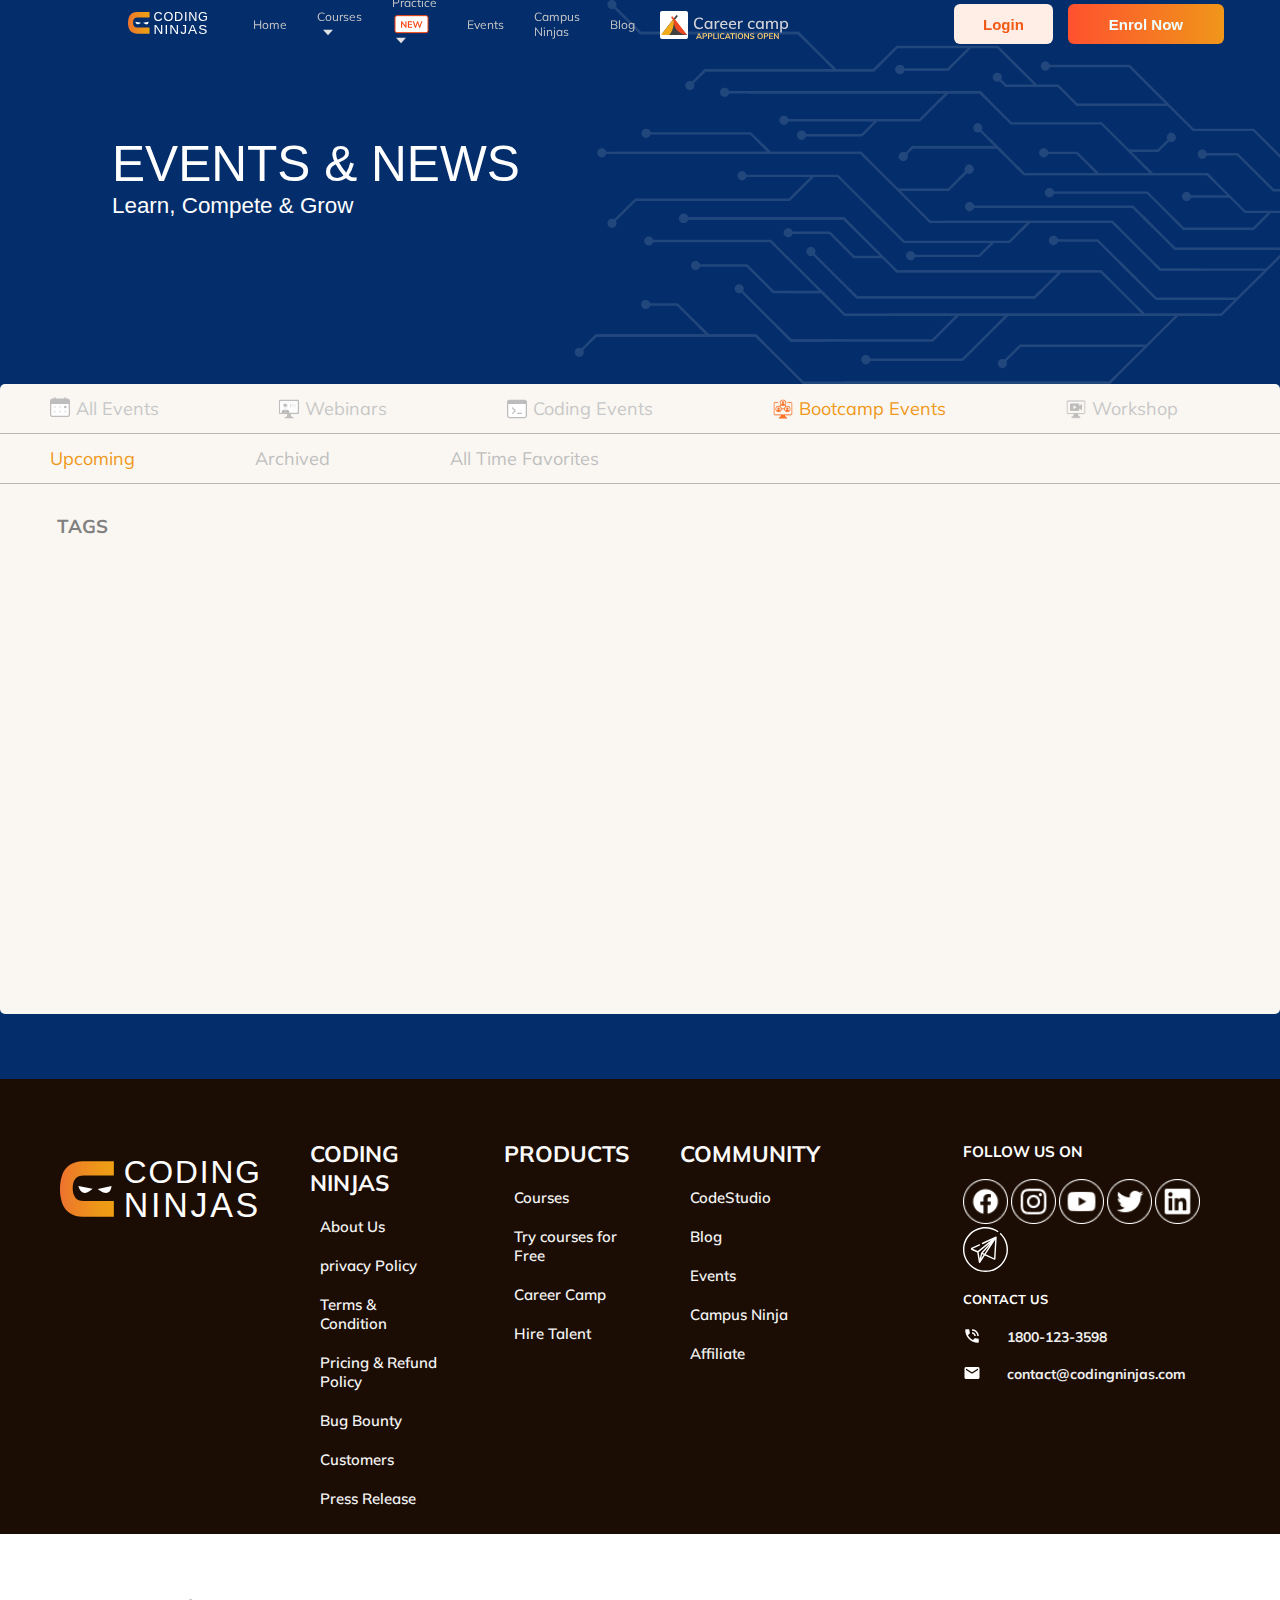
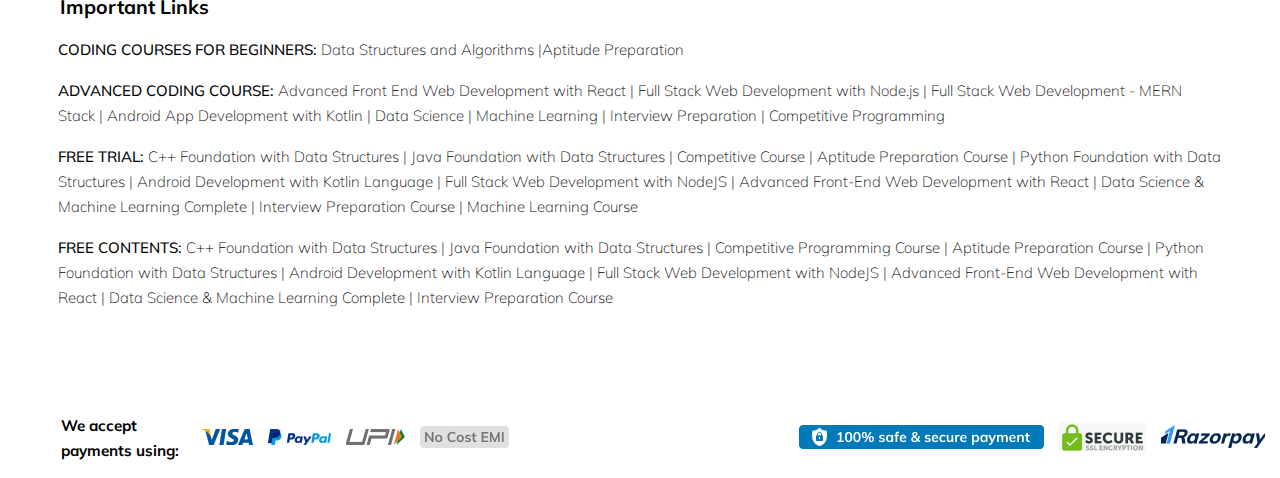
==== Bootcamp.html @ 19d340f9 "Added more HTML pages and Scripts" ====
<!DOCTYPE html>
<html lang="en">

<head>
    <meta charset="UTF-8">
    <meta http-equiv="X-UA-Compatible" content="IE=edge">
    <meta name="viewport" content="width=device-width, initial-scale=1.0">
    <link rel="stylesheet" href="main.css">
    <link href="https://fonts.googleapis.com/css2?family=Mulish&display=swap" rel="stylesheet">
    <script type="text/javascript" src="http://code.jquery.com/jquery-1.7.1.min.js"></script>

    <title>Best Online Coding Events, Challenges &
        Webinars
    </title>
    <link rel="icon" href="Images/cdninjas.png" type="image/icon type">
</head>


</style>

<body>
    <section class="section section1 ">

        <div class="nav-bar">

            <div class="brand-name" style="cursor: pointer;"><a href="index.html"></a> <img
                    src="Images/codeingNinjasLogo.svg" alt="Logo" class="logo"></a></div>

            <a href="#" class="togglebutton">
                <span class="bar"></span>
                <span class="bar"></span>
                <span class="bar"></span>
            </a>

            <div class="navbar-links">
                <ul class="navbar-list">
                    <li class="nav-item"><a href="#">Home</a></li>
                    <li class="nav-item" id="courses"><a href="#">Courses<span id="path"><img src="Images/path-9515.svg"
                                    alt=""></span></a>
                        <div class="courses-dropdown hide">
                            <p class="dropdown-header">
                            <h3> Data structures and algorithms</h3>
                            <p>
                                Basic foundation of coding in Java/Python/C++. Ideal for students who
                                are in 1st/2nd years of college or have ample till placements
                            </p>
                            </p>
                            <p class="dropdown-header">
                            <h3> Competitive Programming</h3>
                            <p>
                                Learn to write most efficient programmes & get ready to crack competitions on
                                Codeforces, Topcoder, Hackerrank, Hackerearth Options available to start from DS&
                                algo.
                                Requires foundation coding knowledge
                            </p>
                            </p>
                            <p class="dropdown-header">
                            <h3>Interview Preparation</h3>
                            <p>
                                Learn how to crack coding interviews of top tech companies. Ideal for students whose
                                placements or internship is 6-9 months away

                            </p>
                            </p>
                            <p class="dropdown-header">
                            <h3>Data Science & Machine Learning</h3>
                            <p>
                                Learn essential skills to derive actionable insights out of data using statistical
                                techniques. Course options include starting from the basics of python and then
                                learning data analytics. Recommended for those passionate about data science and
                                ready
                                to learn stats and advanced mathematics
                            </p>
                            </p>
                            <p class="dropdown-header">
                            <h3>Android Development</h3>
                            <p>
                                Learn how to build user-friendly and interactive android
                                applications with Kotlin Courses options include starting from the basics of coding
                                and
                                then learning android.
                                Recommended course for those passionate about developing applications for 2.5
                                billion
                                devices, earning a lucrative salary with a gentle learning curve
                            </p>
                            </p>
                        </div>

                    </li>
                    <div class="practice">
                        <li class="nav-item " id="practice-drop"><a href="#">Practice
                                <span id="new"><img src="Images/new.svg" alt=""></span>
                                <span id="path"><img src="Images/path-9515.svg" alt=""></span>
                            </a>

                            <div class="practice-dropdown">
                                <h2>Code Studio <span><img src="Images/new.svg" alt="" srcset=""></span></h2>
                                <span><img src="Images/bottom-border.svg" alt="" srcset=""></span>
                                <h3>Code Problems</h3>
                                <h3>Interview Experiences</h3>
                                <h3>Guided Paths</h3>
                                <h2>Code Zen <span><img src="Images/new.svg" alt="" srcset=""></span></h2>
                                <span><img src="Images/bottom-border.svg" alt="" srcset=""></span>
                                <h3>Dashboard</h2>
                                    <h3>Problem of the day</h2>
                                        <h3>Practice</h2>
                                            <h3>Test</h2>
                            </div>

                        </li>
                    </div>
                    <li class="nav-item"><a href="#">Events</a></li>
                    <li class="nav-item"><a href="#">Campus Ninjas</a></li>
                    <li class="nav-item"><a href="#">Blog</a></li>
                </ul>

                <span class="nav-indicator"></span>
                <div class="career-camp">
                    <a href="#" id="career-camp"><img src="Images/career-camp.svg" alt=""></a>
                </div>
            </div>


            <div class="button ">
                <button class="login">Login</button>
                <button class="enroll-now btn-grad">Enrol Now</button>
            </div>
        </div>



    </section>
    <div class="circuit">
        <div class="events">
            <h1>EVENTS & NEWS</h1>
            <h3> Learn, Compete & Grow</h3>

        </div>
        <img src="Images/circuit-1-9465.svg" alt="" srcset="">
    </div>



    <section class="section section2">

        <div class="main-bar">
            <ul>
                <li><span class="spanelement"> <a href="index.html" id="events"><img
                                src="Images/clickable/all-events-unselected.svg" id="active-img">All
                            Events</a></span></li>
                <li><a href="Webinars.html" id="web"><span class="spanelement"> <img src="Images/clickable/2.1.svg"
                                id="web-active-img">Webinars</span></a></li>
                <li><a href="Coding.html"><span class="spanelement"> <img src="Images/clickable/3.1.svg">Coding
                            Events</span></a>
                </li>
                <li><a href="Bootcamp.html" id="boot"><span class="spanelement"> <img
                                src="Images/clickable/bootcamp_events_unselected-5397.png" id="boot-active-img">Bootcamp
                            Events</span></a></li>
                <li><a href="Workshop.html"><span class="spanelement"> <img
                                src="Images/clickable/workshop_unselected-5395.png">Workshop</span></a></li>
            </ul>

        </div>
        <div class="main-bar2">

            <ul>
                <li><a href="#" id="upcoming">Upcoming</a></li>
                <li><a href="#" id="archive">Archived</a></li>
                <li><a href="#" id="favourite">All Time Favorites</a></li>
        </div>
        </div>


        <div class="middle-section-holder">
            <div class="card-wrapper">
            </div>


            <div class="tag-container">
                <h3>TAGS</h3>
            </div>

        </div>
        </div>


    </section>

    <section class="section section3">
        <div class="social-section">
            <img src="Images/codeingNinjasLogo.svg" alt="logo here" srcset="">
        </div>
        <div class="coding-ninjas">
            <h2>CODING NINJAS</h2>
            <ul>
                <li><a href="#">About Us </a></li>
                <li><a href="#">privacy Policy</a></li>
                <li><a href="#">Terms & Condition</a></li>
                <li><a href="#">Pricing & Refund Policy</a></li>
                <li><a href="#">Bug Bounty</a></li>
                <li><a href="#">Customers</a></li>
                <li><a href="#">Press Release</a></li>
            </ul>
        </div>
        <div class="coding-ninjas">
            <h2>PRODUCTS</h2>
            <ul>
                <li><a href="#">Courses</a></li>
                <li><a href="#">Try courses for Free</a></li>
                <li><a href="#">Career Camp</a></li>
                <li><a href="#">Hire Talent</a></li>

            </ul>
        </div>
        <div class="coding-ninjas">
            <h2>COMMUNITY</h2>
            <ul>
                <li><a href="#">CodeStudio</a></li>
                <li><a href="#">Blog</a></li>
                <li><a href="#">Events</a></li>
                <li><a href="#">Campus Ninja</a></li>
                <li><a href="#">Affiliate</a></li>

            </ul>
        </div>

        <div class="socials">
            <h3>FOLLOW US ON </h3>

            <div class="social-media-links">
                <a href="#"><img src="Images/social/fb.png"></img></a>
                <a href="#"><img src="Images/social/insta.png"></img></a>
                <a href="#"><img src="Images/social/yt.png"></img></a>
                <a href="#"><img src="Images/social/twt.png"></img></a>
                <a href="#"><img src="Images/social/link.png"></img></a>
                <a href="#"><img src="Images/social/tel.svg"></img></a>
            </div>

            <div class="contact">
                <h3>CONTACT US</h3>
                <h2><span> <img src="Images/social/call.png" alt="" srcset=""></span> 1800-123-3598</h2>
                <h2><span> <img src="Images/social/email.png" alt="" srcset=""></span>contact@codingninjas.com</h2>
            </div>

        </div>
    </section>

    <section class="section section4">
        <div class="footer">
            <h2>Important Links</h2>
            <p>CODING COURSES FOR BEGINNERS:
                <a href="#">Data Structures and Algorithms |Aptitude Preparation</a>
            </p>
            <p>ADVANCED CODING COURSE:

                <a href="#"> Advanced Front End Web Development with React |</a>
                <a href="#"> Full Stack Web Development with Node.js | </a>
                <a href="#"> Full Stack Web Development - MERN Stack | </a>
                <a href="#"> Android App Development with Kotlin | </a>
                <a href="#"> Data Science | </a>
                <a href="#"> Machine Learning | </a>
                <a href="#"> Interview Preparation | </a>
                <a href="#"> Competitive Programming
            </p> </a>
            <p>FREE TRIAL:

                <a href="#"> C++ Foundation with Data Structures | </a>
                <a href="#"> Java Foundation with Data Structures | </a>
                <a href="#"> Competitive Course | </a>
                <a href="#"> Aptitude Preparation Course | </a>
                <a href="#"> Python Foundation with Data Structures | </a>
                <a href="#"> Android Development with Kotlin Language | </a>
                <a href="#"> Full Stack Web Development with NodeJS | </a>
                <a href="#"> Advanced Front-End Web Development with React | </a>
                <a href="#"> Data Science & Machine Learning Complete | </a>
                <a href="#"> Interview Preparation Course | </a>
                <a href="#"> Machine Learning Course
            </p> </a>

            <p>FREE CONTENTS:

                <a href="#"> C++ Foundation with Data Structures | </a>
                <a href="#"> Java Foundation with Data Structures | </a>
                <a href="#"> Competitive Programming Course | </a>
                <a href="#"> Aptitude Preparation Course | </a>
                <a href="#"> Python Foundation with Data Structures | </a>
                <a href="#"> Android Development with Kotlin Language | </a>
                <a href="#"> Full Stack Web Development with NodeJS | </a>
                <a href="#"> Advanced Front-End Web Development with React | </a>
                <a href="#"> Data Science & Machine Learning Complete | </a>
                <a href="#"> Interview Preparation Course
            </p> </a>





        </div>

        <div class="payments">
            <h3>We accept payments using: </h3>
            <a href="#"><img src="Images/payments/visa-5604.png" alt=""></a>
            <a href="#"><img src="Images/payments/paypal-5603.png" alt=""></a>
            <a href="#"><img src="Images/payments/upi-5602.png" alt=""></a>
            <a href="#"><img src="Images/payments/no-cost-emi-5601.png" alt=""></a>
            <span class="void"></span>
            <a href="#"><img src="Images/payments/secure-5600.png" alt=""></a>
            <a href="#"><img src="Images/payments/encryp-5599.png" alt=""></a>
            <a href="#"><img src="Images/payments/razorpay-5598.png" alt=""></a>


        </div>
    </section>




</body>

<script src="Scripts/bootcamp_upcoming.js"></script>
<script src="Scripts/bootcamp_archieved.js"></script>
<script src="Scripts/bootcamp_fav.js"></script>


<script src="Scripts/tags.js"></script>
<script src="Scripts/Hamburger.js"></script>

</html>
---- main.css ----
* {
    margin: 0;
    padding: 0;
    box-sizing: border-box;
}

body {
    display: flex;
    justify-content: center;
    flex-direction: column;
    background-color: #032d6b;
    font-family: Mulish, Helvetica, Arial, sans-serif;
    align-items: center;
}

.section1 {
    display: flex;
    justify-content: center;
    align-items: center;
    /* background-color: #032d6b; */
    /* background-color: #000000; */
    width: 100%;
    position: fixed;
    top: 0;
    z-index: inherit;

}

.nav-active {
    background-color: #2f154c;
    transition: 200ms ease-in-out;
    /* box-shadow: 5px -1px 12px -5px grey; */
}



.nav-bar {
    display: flex;
    align-items: center;
    justify-content: flex-start;
    /* background-color: rgb(75, 189, 0); */
    height: 4em;
    font-size: 12px;
    width: 80%;

}

.navbar-links {
    display: flex;
    justify-content: space-evenly;
    align-items: center;
    margin-left: 30px;
    /* background-color: #F09819; */

}

.navbar-links ul {
    margin: 0;
    padding: 0;
    display: flex;
    cursor: pointer;
    /* background-color: #ff0d0d; */


}

.navbar-links li {
    list-style: none;


    /* background-color: #F09819; */
}




.navbar-links li a {
    text-decoration: none;
    padding: 15px;
    color: rgb(199, 199, 199);
    /* background-color: #2F154C; */
    width: 100%;




}

.logo {
    height: 2.2em;
    display: inherit;

}


.practice {
    display: inherit;
    margin-top: -7px;

    /* background-color: #000000; */
}

#practice-drop {
    /* background-color: #f35917; */
    display: inherit;
    position: inherit;
    justify-content: center;
    align-items: center;


}

.practice #new {
    display: inline-flex;
    justify-content: center;
    align-items: center;
    top: 5px;
    position: relative;
    margin-left: 2px;
    /* background-color: #f35917; */
}

.practice #path {
    display: inline-block;
    margin-left: 4px;
    /* background-color: #f35917; */
}

.practice-dropdown span img {
    display: inline-flex;
    height: 15px;
    width: 80px;

}


#courses #path {
    margin-left: 6px;
}

.nav-item {
    display: flex;
    flex-direction: row;
    justify-content: center;
    align-items: center;
}



.career-camp {
    display: flex;
    margin-left: 10px;
    height: 26px;
}


.button {
    font-family: inherit;
    display: flex;
    justify-content: space-between;
    justify-self: flex-end;
    text-decoration: none;
    /* background-color: #F09819; */
    width: 270px;
    margin-left: 160px;


}

.btn-grad {
    background-image: linear-gradient(to right, #FF512F 0%, #F09819 51%, #FF512F 100%)
}

.btn-grad {

    /* padding: 15px 45px; */
    text-align: center;
    transition: 0.5s;
    background-size: 200% auto;
    color: white;
    border-radius: 10px;
}

.btn-grad:hover {
    background-position: right center;
    /* change the direction of the change here */
    color: #fff;
    text-decoration: none;
}


.button button {
    border: none;
    cursor: pointer;
    border-radius: 6px;
    padding: 8px;
    text-align: center;
    font-size: 15px;
    font-weight: 600;



}

.login {
    background-color: #feeee5;
    color: #f35917;
    height: 40px;
    width: 100px;
    margin-right: 15px;
}

.login:hover {
    background-color: #ffdec3;
}



.enroll-now {
    /* background-color: #f9601e; */
    color: azure;
    height: 40px;
    width: 160px;
    padding: 100px;

}



/* DROPDOWN MENU CODE STARTS HERE */

#courses>.courses-dropdown {
    display: flex;
    flex-direction: column;
    position: absolute;
    background-color: #9921e8;
    background-image: linear-gradient(315deg, #2F154C 0%, #2F154C 74%);
    color: #eee;
    top: 50px;
    left: 200px;
    width: 1100px;
    z-index: -1;
    border-radius: 10px;
    padding: 20px;
    opacity: 0;
    visibility: hidden;



}

#courses:hover>.courses-dropdown {
    opacity: 1;
    visibility: visible;
}


.practice-dropdown {
    position: absolute;
    display: flex;
    flex-direction: column;
    top: 50px;
    background-color: #9921e8;
    background-image: linear-gradient(315deg, #2F154C 0%, #2F154C 74%);
    padding: 10px 0px 10px 10px;
    border-radius: 10px;
    opacity: 0;
    visibility: hidden;
    color: #eee;

}

.practice-dropdown h2,
h3 {
    line-height: 25px;

}

#practice-drop:hover>.practice-dropdown {
    opacity: 1;
    visibility: visible;

}

/* DROPDOWN MENU CODE ENDS HERE */






/* UNDERLINE ANIMATION STARTS HERE */



.navbar-links a {
    /* background-color: #014227; */
    display: block;
    position: relative;
}

.navbar-links a:hover {
    /* background-color: #014227; */

    transition: .1s;
}

.navbar-list a:before {
    content: "";
    position: absolute;
    background-color: #F09819;
    height: 3px;
    width: 0%;
    left: 0;
    top: 45px;
    opacity: 0;
}

.navbar-list #practice-drop a:before {
    background-color: #F09819;
    height: 2px;
    width: 100%;
    left: 0;
    top: 46px;
    opacity: 0;
}

.navbar-links a:hover:before {
    width: 100%;
    opacity: 1;

}

.navbar-links #practice-drop a:hover:before {
    width: 100%;
    opacity: 1;

}

#career-camp a {
    position: relative;
    display: inline-block;

}

.career-camp>a:before {
    content: "";
    position: absolute;
    background-color: #F09819;
    height: 3px;
    width: 100%;
    left: 0;
    top: 35px;
    opacity: 0;
}


.career-camp>a:hover:before {
    opacity: 1;

}

.footer p>a {
    /* background-color: #78737c; */
    position: relative;
    /* display: inline-block; */
}

.footer p>a:after {
    content: "";
    position: absolute;
    background-color: #F09819;
    height: 3px;
    width: 0%;
    left: 0;
    top: 20px;
    bottom: -8px;
    transition: 0.3s;
}

.footer p>a:hover:after {
    width: 100%;

}



/* UNDERLINE ANIMATION ENDS HERE */




.circuit {
    position: relative;
    display: flex;
    justify-content: flex-end;
    /* background-color: #2bf019; */
    width: 100%;
    z-index: -1;
}

.circuit img {

    top: 0px;
    z-index: -1;
    height: 24em;


}

.events {
    display: flex;
    flex-direction: column;
    width: 49em;
    margin-left: 7em;
    margin-bottom: 2em;
    justify-content: center;
    align-items: flex-start;
    /* background-color: #F09819; */

}

.events h1 {
    font-size: 3.1em;
    font-weight: 400;
    font-family: Arial, Helvetica, sans-serif;
    color: white;
}

.events h3 {
    color: white;
    font-size: 1.4em;
    font-weight: 400;
    font-family: Arial, Helvetica, sans-serif;
}



/* SECTION 2 */


.section2 {
    display: flex;
    flex-direction: row;
    flex-wrap: wrap;
    align-items: flex-start;
    justify-content: flex-start;
    background-color: #faf7f2;
    border-radius: 5px;
    width: 80em;
    /* background-color: #2F154C; */

}

.section2 .main-bar {
    display: flex;
    align-self: flex-start;
    justify-content: center;
    border-bottom: 1px solid rgb(184, 184, 184);
    /* background-color: #f35917; */
    height: 50px;
    width: 100%;
    font-size: 18px;
    /* background-color: #9921e8; */

}

.main-bar ul {
    display: flex;
    /* background-color: #F09819; */
    width: 100%;
    left: 10px;
    cursor: pointer;


}

.main-bar li {
    display: flex;
    justify-content: center;
    justify-content: center;
    align-items: center;
    /* background-color : #2F154C; */
    list-style: none;


}

.main-bar li a {
    text-decoration: none;
    display: inline-flex;

    cursor: pointer;
    color: rgb(199, 199, 199);
    padding-right: 70px;
    padding-left: 50px;
    /* background-color: #F09819;
    border: 2px solid black;   */

}

.main-bar span {
    /* background-color: #2F154C; */
    display: flex;
    justify-content: center;
    align-items: center;


}

span .active {
    /* background-color: #2F154C; */
    text-decoration: none;

    cursor: pointer;

    color: #F09819;


}



.main-bar ul img {
    position: relative;
    height: 20px;
    width: 20px;
    margin-right: 6px;
    z-index: inherit;
}



.main-bar2 {
    display: flex;
    align-self: flex-start;
    justify-content: center;
    border-bottom: 1px solid rgb(184, 184, 184);
    /* background-color: #f35917; */
    height: 50px;
    width: 100%;
    font-size: 18px;
    /* background-color: #9921e8; */

}


.main-bar2 ul {
    display: flex;
    /* background-color: #F09819; */
    width: 100%;
    left: 10px;
    cursor: pointer;


}

.main-bar2 li {
    display: flex;
    justify-content: center;
    justify-content: center;
    align-items: center;
    /* background-color : #2F154C; */
    list-style: none;


}

.main-bar2 li a {
    text-decoration: none;
    display: inline-flex;

    cursor: pointer;
    color: rgb(199, 199, 199);
    padding-right: 70px;
    padding-left: 50px;


}


/* EVENT CARD */

.middle-section-holder {
    display: flex;
    justify-content: flex-start;
    align-items: flex-start;

    /* background-color: blue; */

}

.card-wrapper {
    display: flexbox;
    flex-direction: row;
    justify-content: space-between;
    align-items: center;
    flex-wrap: wrap;
    width: 80%;
    height: 100%;
    background-color: #faf7f2;
    /* background-color: #ff0000; */
    margin-bottom: 20px;
    padding: 0 10px;
}

.tag-container {
    margin-top: 30px;
    /* background-color: #ff9500; */
    display: inline-block;
    flex-wrap: wrap;
    width: 18%;
    height: 500px;

}

.holderactive {
    display: block;
    height: 100%;
    background-color: #faf7f2;
}


.tag-container h3 {
    display: inline-block;
    /* background-color: #032d6b; */
    color: #818181;
    width: 100%;

}

.tags {
    margin-top: 5px;
    margin-right: 5px;
    background-color: #eeeeee;
    /* background-color: #00ff00; */
    display: inline-block;
    /* display: none; */
    padding: 5px 10px;
    height: 30px;
    color: #6e6e6e;
    cursor: pointer;
    border-radius: 2px;
    margin-bottom: 10px;

}

.seemore {
    margin-top: 10px;
    color: #F09819;
    display: flex;
    align-self: flex-end;
    cursor: pointer;
}

.tagCont {
    height: 100%;
}

.card-holder {
    display: inline-block;
    background-color: #ffffff;
    width: 29em;
    margin-top: 30px;
    height: 550px;
    border-radius: 5px;
    border-top-left-radius: 10px;
    border-top-right-radius: 10px;
    margin-left: 25px;
}



.img {
    border-top-left-radius: 10px;
    border-top-right-radius: 10px;
    width: 100%;
    height: auto;
}

.info {
    /* background-color: #19d408; */
    display: flex;
    justify-content: center;
    align-items: center;
    width: 100%;
    height: 80px;

}

p {
    font-weight: 500;
    padding: 18px;
    font-size: 15px;
}


.start {
    /* background-color: #ff1212; */
    display: flex;
    flex-direction: row;
    justify-content: center;
    display: flex;
    left: 50px;
    width: 100%;
    /* background-color: #ff1212; */

}

.start h5 {
    /* background-color: #9921e8; */
    font-weight: 400;

}

.scholar-ship {
    /* background-color: #ff1212; */
    display: flex;
    justify-content: center;
    align-items: center;
    padding: 0 15px;
    width: 100%;
    height: 80px;
}

.card-holder button {
    position: relative;
    top: 26px;
    left: 77%;
    border: none;
    height: 20px;
    width: 90px;

}


.tagList {
    display: flex;
    justify-content: center;
    align-items: center;
    padding: 2px;
    background-color: #f3f3f3;
    /* background-color: #ff0000; */
    height: 20px;
    padding-left: 10px;
    padding-right: 10px;
    margin: 5px;
    color: #5a5a5a;
    height: 25px;
    font-weight: 500;
    border-radius: 2px;
}


.tagHolder {
    /* background-color: #15ff00; */
    display: flex;
    flex-wrap: wrap;
    justify-content: space-;
    align-items: flex-start;
    width: 90%;
    height: 80px;
    flex-wrap: wrap;
    margin-left: 10px;


}

.start-venue {
    /* background-color: #15ff00; */
    display: flex;
    flex-direction: row;
    justify-content: center;
    align-items: center;
    width: 100%;
    font-weight: 500;
    font-size: 11px;

}

.registerbutton img {
    border: none;
    display: inline-block;
    margin-top: 5px;
    border-radius: 50%;
    /* background-color: #2F154C; */
    height: 22px;
    width: 22px;
    margin-left: 5px;

}

.registerbutton {
    display: flex;
    /* background-color: #F09819; */
    justify-content: space-around;
    flex-wrap: wrap;


}

.registerbutton button {
    display: inline-flex;
    justify-content: center;
    align-items: center;
    top: 5px;
    height: 30px;
    width: 130px;
    position: relative;
    border-radius: 5px;
    background-color: rgb(238, 95, 0);
    cursor: pointer;
    color: #ffffff;
    left: 0px;
    margin-right: 10px;

}


.OtherUser {
    margin-right: 5px;

}

.OtherUser1 {
    margin-left: 10px;

}



.holder {
    /* background-color: #1c0d04; */
    display: flex;
    justify-content: space-between;
    align-items: center;
    width: 100%;
    margin-top: 30px;
    height: 40px;

}


.moreUser {
    /* background-color: rgb(255, 0, 0); */
    display: flex;
    margin-left: 10px;
    width: 100%;
}

.moreUser h5 {
    /* background-color: rgb(60, 255, 0); */
    font-weight: 400;

}










/* SECTION 3 */


.section3 {
    margin-top: 5em;
    display: flex;
    background-color: #1c0d04;
    width: 100%;
    height: 35em;
    padding: 60px;
    justify-content: center;
    align-items: flex-start;
    font-size: 13px;
    font-weight: 600;
}

.social-section {
    background-color: #1c0d04;
}

.social-section img {
    display: inline-block;
    top: 20px;
    padding-top: 20px;
    width: 200px;
}

.coding-ninjas {
    display: flex;
    justify-content: flex-start;
    align-items: flex-start;
    flex-direction: column;
    padding-left: 50px;
    font-size: 15px;

}

.coding-ninjas h2 {

    color: #fafafa;
}

.coding-ninjas ul {
    display: flex;
    justify-content: flex-start;
    flex-direction: column;
    margin-top: 10px;
    /* background-color: #F09819; */
    cursor: pointer;


}

.coding-ninjas li {

    list-style: none;
    margin: 10px;

}

.coding-ninjas li a {
    text-decoration: none;
    cursor: pointer;
    color: rgb(243, 243, 243);

}

.socials {
    margin-left: 11em;
    /* background-color: #F09819; */
    width: 25em;
}

.socials h3 {
    color: white;
}

.social-media-links {
    margin-top: 15px;
}


.social-media-links img {
    height: 45px;
}


.socials .contact {

    margin-top: 12px;
    color: #eee;
    font-size: 11px;

}

.socials .contact h2 {

    margin-top: 12px;
    display: flex;
    align-items: center;
    justify-content: flex-start;
    font-size: 14px;

}

.socials .contact span {
    display: inline-block;

    margin-top: 3px;


}

.socials .contact img {
    display: inline-block;
    margin-right: 1.8em;
    height: 18px;
    width: 18px;

}




/* SECTION 4 */


.section4 {

    display: flex;
    justify-content: center;
    flex-direction: column;
    background-color: #ffffff;
    width: 100%;
    height: 100%;
    font-size: 13px;
    font-weight: 600;

}

.section4 h2 {
    padding: 10px;
}

.footer {
    /* padding: 50px; */
    padding: 50px;
    margin-bottom: 0;
    width: 100%;
    /* background-color: blue; */

}

.footer p {
    /* background-color: #F09819; */
    line-height: 25px;
    padding: 8px;
}






.footer p>a {
    text-decoration: none;
    color: black;
    font-weight: 100;
}

.payments {

    display: flex;
    justify-content: flex-start;
    align-items: center;
    padding-left: 4.7em;
    margin-top: 45px;
    padding-bottom: 15px;
    /* background-color: #F09819; */
    width: 100%;

}

.payments img {
    margin-right: 15px;
}

.payments span {
    /* background-color: #032d6b; */
    width: 30em;
}



.toggle-button {
    position: absolute;
    top: .75rem;
    right: 1rem;
    display: none;
    flex-direction: column;
    justify-content: space-between;
    width: 31px;
    height: 21px;
}

.toggle-button .bar {
    height: 3px;
    width: 100%;
    background-color: #ffffff;
    border-radius: 10px;
}









/* SOCIAL MEDIA UNDERLINE */


.coding-ninjas a:before {
    content: "";
    display: inherit;
    position: absolute;
    background-color: #F09819;
    height: 3px;
    width: 0%;
    left: 0;
    top: 45px;
    opacity: 0;
}

.coding-ninjas a:before {
    background-color: #F09819;
    height: 2px;
    width: 100%;
    left: 0;
    top: 46px;
    opacity: 0;
}

.coding-ninjas a:hover:before {
    width: 100%;
    opacity: 1;

}

.coding-ninjas a:hover:before {
    width: 100%;
    opacity: 1;

}













/* 

@media screen and (max-width : 840px) {

    .togglebutton {
        display: flex;
        justify-content: center;
        align-items: center;
        background-color: #1c0d04;
    }

    .togglebutton .span {
        background-color: #1c0d04;
        display: block;

    }


    .section1 {
        justify-content: column;
        justify-content: flex-start;
        align-items: flex-start;
        padding-top: 20px;
        padding-left: 10px;
    }

    .nav-bar {
        flex-direction: column;
        justify-content: center;
        align-items: center;
        height: 100%;
    }



    .navbar-links {
        flex-direction: column;
        justify-content: flex-start;
        align-items: flex-start;
        margin-left: 30px;
    }


    .navbar-links ul {
        margin: 0;
        padding: 0;
        display: flex;
        flex-direction: column;
        justify-content: flex-start;
        align-items: flex-start;


    }

    .navbar-links.active {
        display: flex;
    }

} */
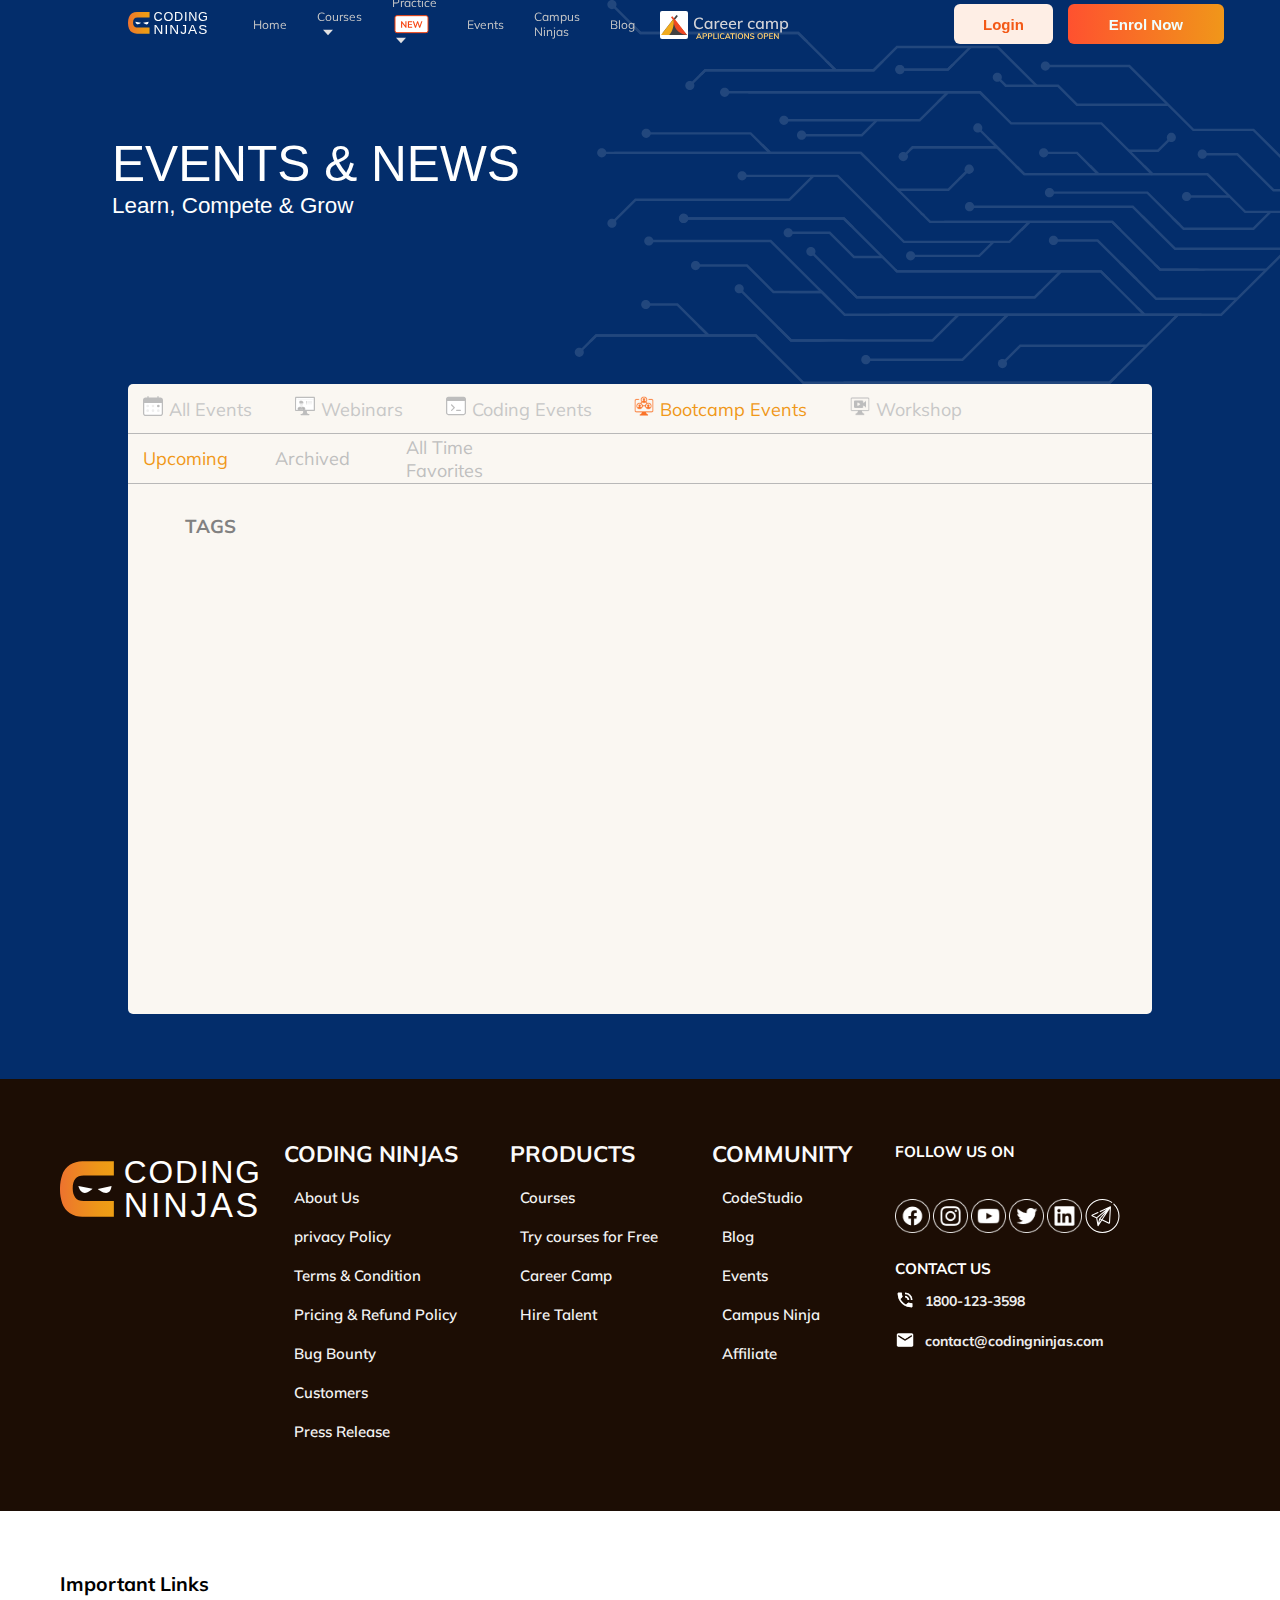
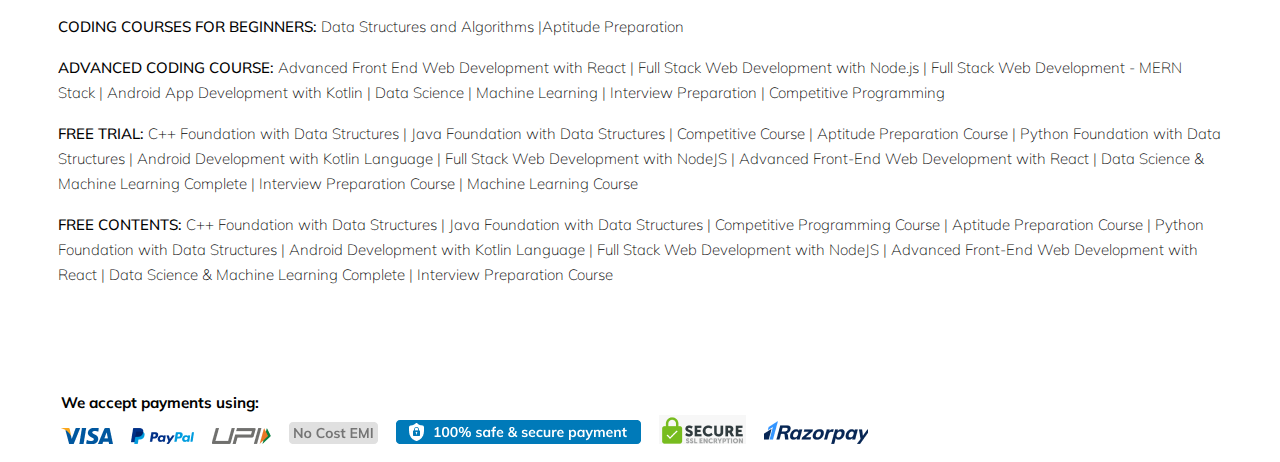
==== commit 543caa75: "Responsive + Added Hamburger Menu" ====
--- a/Bootcamp.html
+++ b/Bootcamp.html
@@ -16,7 +16,6 @@
 </head>
 
 
-</style>
 
 <body>
     <section class="section section1 ">
@@ -187,63 +186,69 @@
     </section>
 
     <section class="section section3">
-        <div class="social-section">
-            <img src="Images/codeingNinjasLogo.svg" alt="logo here" srcset="">
-        </div>
-        <div class="coding-ninjas">
-            <h2>CODING NINJAS</h2>
-            <ul>
-                <li><a href="#">About Us </a></li>
-                <li><a href="#">privacy Policy</a></li>
-                <li><a href="#">Terms & Condition</a></li>
-                <li><a href="#">Pricing & Refund Policy</a></li>
-                <li><a href="#">Bug Bounty</a></li>
-                <li><a href="#">Customers</a></li>
-                <li><a href="#">Press Release</a></li>
-            </ul>
-        </div>
-        <div class="coding-ninjas">
-            <h2>PRODUCTS</h2>
-            <ul>
-                <li><a href="#">Courses</a></li>
-                <li><a href="#">Try courses for Free</a></li>
-                <li><a href="#">Career Camp</a></li>
-                <li><a href="#">Hire Talent</a></li>
-
-            </ul>
-        </div>
-        <div class="coding-ninjas">
-            <h2>COMMUNITY</h2>
-            <ul>
-                <li><a href="#">CodeStudio</a></li>
-                <li><a href="#">Blog</a></li>
-                <li><a href="#">Events</a></li>
-                <li><a href="#">Campus Ninja</a></li>
-                <li><a href="#">Affiliate</a></li>
-
-            </ul>
-        </div>
-
-        <div class="socials">
-            <h3>FOLLOW US ON </h3>
-
-            <div class="social-media-links">
-                <a href="#"><img src="Images/social/fb.png"></img></a>
-                <a href="#"><img src="Images/social/insta.png"></img></a>
-                <a href="#"><img src="Images/social/yt.png"></img></a>
-                <a href="#"><img src="Images/social/twt.png"></img></a>
-                <a href="#"><img src="Images/social/link.png"></img></a>
-                <a href="#"><img src="Images/social/tel.svg"></img></a>
-            </div>
-
-            <div class="contact">
-                <h3>CONTACT US</h3>
-                <h2><span> <img src="Images/social/call.png" alt="" srcset=""></span> 1800-123-3598</h2>
-                <h2><span> <img src="Images/social/email.png" alt="" srcset=""></span>contact@codingninjas.com</h2>
-            </div>
-
+
+        <div class="coding-ninjas-wrapper">
+            <div class="social-section">
+                <img src="Images/codeingNinjasLogo.svg" alt="logo here" srcset="">
+            </div>
+            <div class="coding-ninjas">
+                <h2>CODING NINJAS</h2>
+                <ul>
+                    <li><a href="#">About Us </a></li>
+                    <li><a href="#">privacy Policy</a></li>
+                    <li><a href="#">Terms & Condition</a></li>
+                    <li><a href="#">Pricing & Refund Policy</a></li>
+                    <li><a href="#">Bug Bounty</a></li>
+                    <li><a href="#">Customers</a></li>
+                    <li><a href="#">Press Release</a></li>
+                </ul>
+            </div>
+            <div class="coding-ninjas">
+                <h2>PRODUCTS</h2>
+                <ul>
+                    <li><a href="#">Courses</a></li>
+                    <li><a href="#">Try courses for Free</a></li>
+                    <li><a href="#">Career Camp</a></li>
+                    <li><a href="#">Hire Talent</a></li>
+
+                </ul>
+            </div>
+
+            <div class="coding-ninjas">
+                <h2>COMMUNITY</h2>
+                <ul>
+                    <li><a href="#">CodeStudio</a></li>
+                    <li><a href="#">Blog</a></li>
+                    <li><a href="#">Events</a></li>
+                    <li><a href="#">Campus Ninja</a></li>
+                    <li><a href="#">Affiliate</a></li>
+
+                </ul>
+            </div>
+
+            <div class="socials">
+                <h3>FOLLOW US ON </h3>
+
+                <div class="social-media-links">
+                    <a href="#"><img src="Images/social/fb.png"></img></a>
+                    <a href="#"><img src="Images/social/insta.png"></img></a>
+                    <a href="#"><img src="Images/social/yt.png"></img></a>
+                    <a href="#"><img src="Images/social/twt.png"></img></a>
+                    <a href="#"><img src="Images/social/link.png"></img></a>
+                    <a href="#"><img src="Images/social/tel.svg"></img></a>
+                </div>
+
+                <div class="contact">
+
+                    <h3>CONTACT US</h3>
+                    <h2><span><img src="Images/social/call.png" alt="" srcset="">1800-123-3598</h2></span>
+                    <h2><span><img src="Images/social/email.png" alt="" srcset=""> contact@codingninjas.com</h2></span>
+                </div>
+
+            </div>
         </div>
     </section>
+
 
     <section class="section section4">
         <div class="footer">
--- a/main.css
+++ b/main.css
@@ -11,6 +11,8 @@
     background-color: #032d6b;
     font-family: Mulish, Helvetica, Arial, sans-serif;
     align-items: center;
+    width: 100vw;
+
 }
 
 .section1 {
@@ -19,7 +21,7 @@
     align-items: center;
     /* background-color: #032d6b; */
     /* background-color: #000000; */
-    width: 100%;
+    width: 100vw;
     position: fixed;
     top: 0;
     z-index: inherit;
@@ -447,19 +449,17 @@
     justify-content: flex-start;
     background-color: #faf7f2;
     border-radius: 5px;
-    width: 80em;
+    width: 80vw;
     /* background-color: #2F154C; */
 
 }
 
 .section2 .main-bar {
-    display: flex;
-    align-self: flex-start;
-    justify-content: center;
+
     border-bottom: 1px solid rgb(184, 184, 184);
     /* background-color: #f35917; */
     height: 50px;
-    width: 100%;
+    width: 110%;
     font-size: 18px;
     /* background-color: #9921e8; */
 
@@ -467,44 +467,34 @@
 
 .main-bar ul {
     display: flex;
-    /* background-color: #F09819; */
-    width: 100%;
-    left: 10px;
+    justify-content: space-between;
+    align-items: center;
+    /* background-color: #19f019; */
+    width: 80%;
+    height: 100%;
     cursor: pointer;
+    margin-left: 15px;
 
 
 }
 
 .main-bar li {
-    display: flex;
-    justify-content: center;
-    justify-content: center;
-    align-items: center;
-    /* background-color : #2F154C; */
     list-style: none;
-
-
 }
 
 .main-bar li a {
     text-decoration: none;
-    display: inline-flex;
-
     cursor: pointer;
     color: rgb(199, 199, 199);
-    padding-right: 70px;
-    padding-left: 50px;
-    /* background-color: #F09819;
+    /* background-color: #f04419;
     border: 2px solid black;   */
 
 }
 
 .main-bar span {
+
     /* background-color: #2F154C; */
-    display: flex;
-    justify-content: center;
-    align-items: center;
-
+    width: 100%;
 
 }
 
@@ -526,20 +516,19 @@
     height: 20px;
     width: 20px;
     margin-right: 6px;
-    z-index: inherit;
-}
-
-
+
+}
 
 .main-bar2 {
     display: flex;
     align-self: flex-start;
-    justify-content: center;
+    justify-content: space-between;
     border-bottom: 1px solid rgb(184, 184, 184);
     /* background-color: #f35917; */
     height: 50px;
     width: 100%;
     font-size: 18px;
+
     /* background-color: #9921e8; */
 
 }
@@ -547,35 +536,28 @@
 
 .main-bar2 ul {
     display: flex;
+    justify-content: center;
+    align-items: center;
     /* background-color: #F09819; */
-    width: 100%;
-    left: 10px;
     cursor: pointer;
+    width: 40%;
+    padding-left: 15px;
 
 
 }
 
 .main-bar2 li {
-    display: flex;
-    justify-content: center;
-    justify-content: center;
-    align-items: center;
-    /* background-color : #2F154C; */
     list-style: none;
-
-
+    width: 100%;
+    /* background-color: #2F154C; */
 }
 
 .main-bar2 li a {
+    display: inline-block;
     text-decoration: none;
-    display: inline-flex;
-
     cursor: pointer;
     color: rgb(199, 199, 199);
-    padding-right: 70px;
-    padding-left: 50px;
-
-
+    /* background-color: #03f3e7; */
 }
 
 
@@ -868,13 +850,11 @@
 
 .section3 {
     margin-top: 5em;
-    display: flex;
+    display: flexbox;
     background-color: #1c0d04;
     width: 100%;
-    height: 35em;
+    flex-direction: column;
     padding: 60px;
-    justify-content: center;
-    align-items: flex-start;
     font-size: 13px;
     font-weight: 600;
 }
@@ -883,21 +863,31 @@
     background-color: #1c0d04;
 }
 
-.social-section img {
-    display: inline-block;
+.coding-ninjas-wrapper img {
+    display: inherit;
     top: 20px;
     padding-top: 20px;
     width: 200px;
+    /* background-color: #03f3e7; */
 }
 
 .coding-ninjas {
-    display: flex;
+    display: inline-flex;
     justify-content: flex-start;
     align-items: flex-start;
     flex-direction: column;
-    padding-left: 50px;
+    margin-right: 20px;
     font-size: 15px;
-
+    /* background-color: #03f3e7; */
+
+
+}
+
+.coding-ninjas-wrapper {
+    /* background-color: chartreuse; */
+    display: flex;
+    flex-direction: row;
+    justify-content: space-between;
 }
 
 .coding-ninjas h2 {
@@ -906,8 +896,8 @@
 }
 
 .coding-ninjas ul {
-    display: flex;
-    justify-content: flex-start;
+    display: inherit;
+    justify-content: inherit;
     flex-direction: column;
     margin-top: 10px;
     /* background-color: #F09819; */
@@ -931,7 +921,9 @@
 }
 
 .socials {
-    margin-left: 11em;
+
+    display: flexbox;
+
     /* background-color: #F09819; */
     width: 25em;
 }
@@ -946,43 +938,50 @@
 
 
 .social-media-links img {
-    height: 45px;
-}
-
-
-.socials .contact {
-
-    margin-top: 12px;
+    height: 54px;
+    width: 35px;
+}
+
+.contact {
+    /* background-color: #03f3e7; */
+    display: flex;
+    flex-direction: column;
+    margin-top: 20px;
+
+}
+
+
+.socials .contact h2 {
+    display: inline-flex;
+    align-items: center;
+    font-size: 14px;
+    /* background-color: #03f3e7; */
     color: #eee;
-    font-size: 11px;
-
-}
-
-.socials .contact h2 {
-
-    margin-top: 12px;
-    display: flex;
-    align-items: center;
-    justify-content: flex-start;
-    font-size: 14px;
-
-}
-
-.socials .contact span {
-    display: inline-block;
-
-    margin-top: 3px;
-
-
-}
-
-.socials .contact img {
-    display: inline-block;
-    margin-right: 1.8em;
-    height: 18px;
-    width: 18px;
-
-}
+
+}
+
+.contact span {
+    display: flex;
+    justify-content: space-around;
+    align-items: center;
+    /* background-color: #f02019; */
+
+
+}
+
+.contact span img {
+    position: relative;
+    top: -11px;
+    /* background-color: #2f154c; */
+    height: 40px;
+    width: 20px;
+    margin-right: 10px;
+
+}
+
+
+
+
 
 
 
@@ -992,7 +991,7 @@
 
 .section4 {
 
-    display: flex;
+    display: flexbox;
     justify-content: center;
     flex-direction: column;
     background-color: #ffffff;
@@ -1008,7 +1007,8 @@
 }
 
 .footer {
-    /* padding: 50px; */
+
+    display: flexbox;
     padding: 50px;
     margin-bottom: 0;
     width: 100%;
@@ -1024,9 +1024,6 @@
 
 
 
-
-
-
 .footer p>a {
     text-decoration: none;
     color: black;
@@ -1035,7 +1032,8 @@
 
 .payments {
 
-    display: flex;
+    display: flexbox;
+    flex-direction: row;
     justify-content: flex-start;
     align-items: center;
     padding-left: 4.7em;
@@ -1121,72 +1119,254 @@
 
 
 
-
-
-
-
-
-
-
-
-
-
-/* 
+.togglebutton {
+    position: absolute;
+    top: 1rem;
+    left: 1rem;
+    display: none;
+    flex-direction: column;
+    justify-content: space-between;
+    width: 30px;
+    height: 21px;
+}
+
+.togglebutton .bar {
+    height: 3px;
+    width: 100%;
+    background-color: white;
+    border-radius: 10px;
+}
+
 
 @media screen and (max-width : 840px) {
+
+    /* hamburger menu */
 
     .togglebutton {
         display: flex;
+    }
+
+
+    .navbar-links {
+        display: none;
+        flex-direction: column;
+    }
+
+    .nav-bar {
+    
+        width:100%;
+        background-color: #2f154c;
+    }
+
+    .nav-bar ul {
+        flex-direction: column;
+        background-color: #2f154c;
+        width: 100vw;
+        height: 100vh;
+        position: fixed;
+        top: 3rem;
+        left: 0;
+        
+    }
+
+
+    .navbar-list a:before{
+        display: none;
+    }
+
+
+    .navbar-links.active{
+        display: flex;
+    }
+
+
+
+    .main-bar.active{
+        display: none;
+    }
+
+    /* hamburger ends here */
+
+
+    body {
+        justify-content: flex-start;
+        align-items: flex-start;
+        width: 100vw;
+    }
+
+    .section1 {
+        width: 100vw;
+        justify-content: flex-start;
+        align-items: flex-start;
+    }
+
+
+
+    
+    .brand-name {
+        width: 100%;
+        background-color: #2f154c;
+    }
+
+    
+    .brand-name img {
+        height: 35px;
+        display: block;
+        position: absolute;
+        width: 100%;
+        top: 10px;
+        /* background-color: #2f154c; */
+
+    }
+
+    .career-camp {
+        display: none;
+    }
+
+    .button {
+        display: none;
+    }
+
+
+    .circuit {
+        display: flexbox;
         justify-content: center;
         align-items: center;
-        background-color: #1c0d04;
-    }
-
-    .togglebutton .span {
-        background-color: #1c0d04;
-        display: block;
-
-    }
-
-
-    .section1 {
-        justify-content: column;
+        width: 100vw;
+        height: 250px;
+        /* background-color: #5a5a5a; */
+
+    }
+
+    .circuit img {
+        top: 50px;
+        right: 0;
+        position: fixed;
+        height: 158px;
+
+
+    }
+
+    .events {
+        position: relative;
+        top: 30px;
+        margin-left: -200px;
+        width: 200px;
+        /* background-color: #2F154C; */
+        font-size: 13px;
+
+    }
+
+
+    .card-wrapper {
+        width: 100%;
+    }
+
+    .middle-section-holder {
+        width: 100%;
+        justify-content: center;
+        align-items: center;
+    }
+
+
+
+    .card-holder {
+        width: 100%;
+        /* background-color: #03f3e7; */
+        padding: 0;
+        margin-left: 0;
+    }
+
+    /* section 2 starts here */
+
+    .section2 {
+        /* background-color: #4019f0; */
+        justify-content: center;
+        align-items: center;
+        width: 100%;
+
+    }
+
+
+    .section2 .main-bar {
+        width: 100vw;
+
+    }
+
+    .main-bar ul {
+        /* background-color: #032d6b; */
+        width: 100%;
+        padding: 0;
+        margin-left: 2px;
+    }
+
+    .tag-container {
+        display: none;
+    }
+
+    .main-bar2 {
+        /* background-color: #03f3e7; */
+        width: 100%;
+        font-size: 13px;
+    }
+
+    .main-bar2 ul {
+        width: 100%;
+
+    }
+
+    .main-bar2 li {
+        display: flex;
+        /* background-color: #1c0d04; */
+
+    }
+
+    /* section 3 */
+    .coding-ninjas-wrapper {
+        flex-direction: column;
+    }
+
+    .section3 {
+        display: flexbox;
+
+        padding: 10px 10px;
+    }
+
+    .coding-ninjas {
+        margin-top: 15px;
+        padding-left: 10px
+    }
+
+    .socials {
+        margin: 10px 10px;
+    }
+
+    /* footer */
+
+    .section4 {
+        display: flexbox;
+        width: 100vw;
+    }
+
+    .footer {
+        display: flexbox;
         justify-content: flex-start;
         align-items: flex-start;
-        padding-top: 20px;
-        padding-left: 10px;
-    }
-
-    .nav-bar {
-        flex-direction: column;
-        justify-content: center;
-        align-items: center;
-        height: 100%;
-    }
-
-
-
-    .navbar-links {
-        flex-direction: column;
-        justify-content: flex-start;
-        align-items: flex-start;
-        margin-left: 30px;
-    }
-
-
-    .navbar-links ul {
         margin: 0;
-        padding: 0;
-        display: flex;
-        flex-direction: column;
-        justify-content: flex-start;
-        align-items: flex-start;
-
-
-    }
-
-    .navbar-links.active {
-        display: flex;
-    }
-
-} */+        padding: 10px;
+        width: 100%;
+        /* background-color: #2f154c; */
+    }
+
+    /* payments */
+
+    .payments {
+
+        /* background-color: #03f3e7; */
+        margin: 0;
+        padding: 10px;
+        width: 100%;
+
+    }
+
+}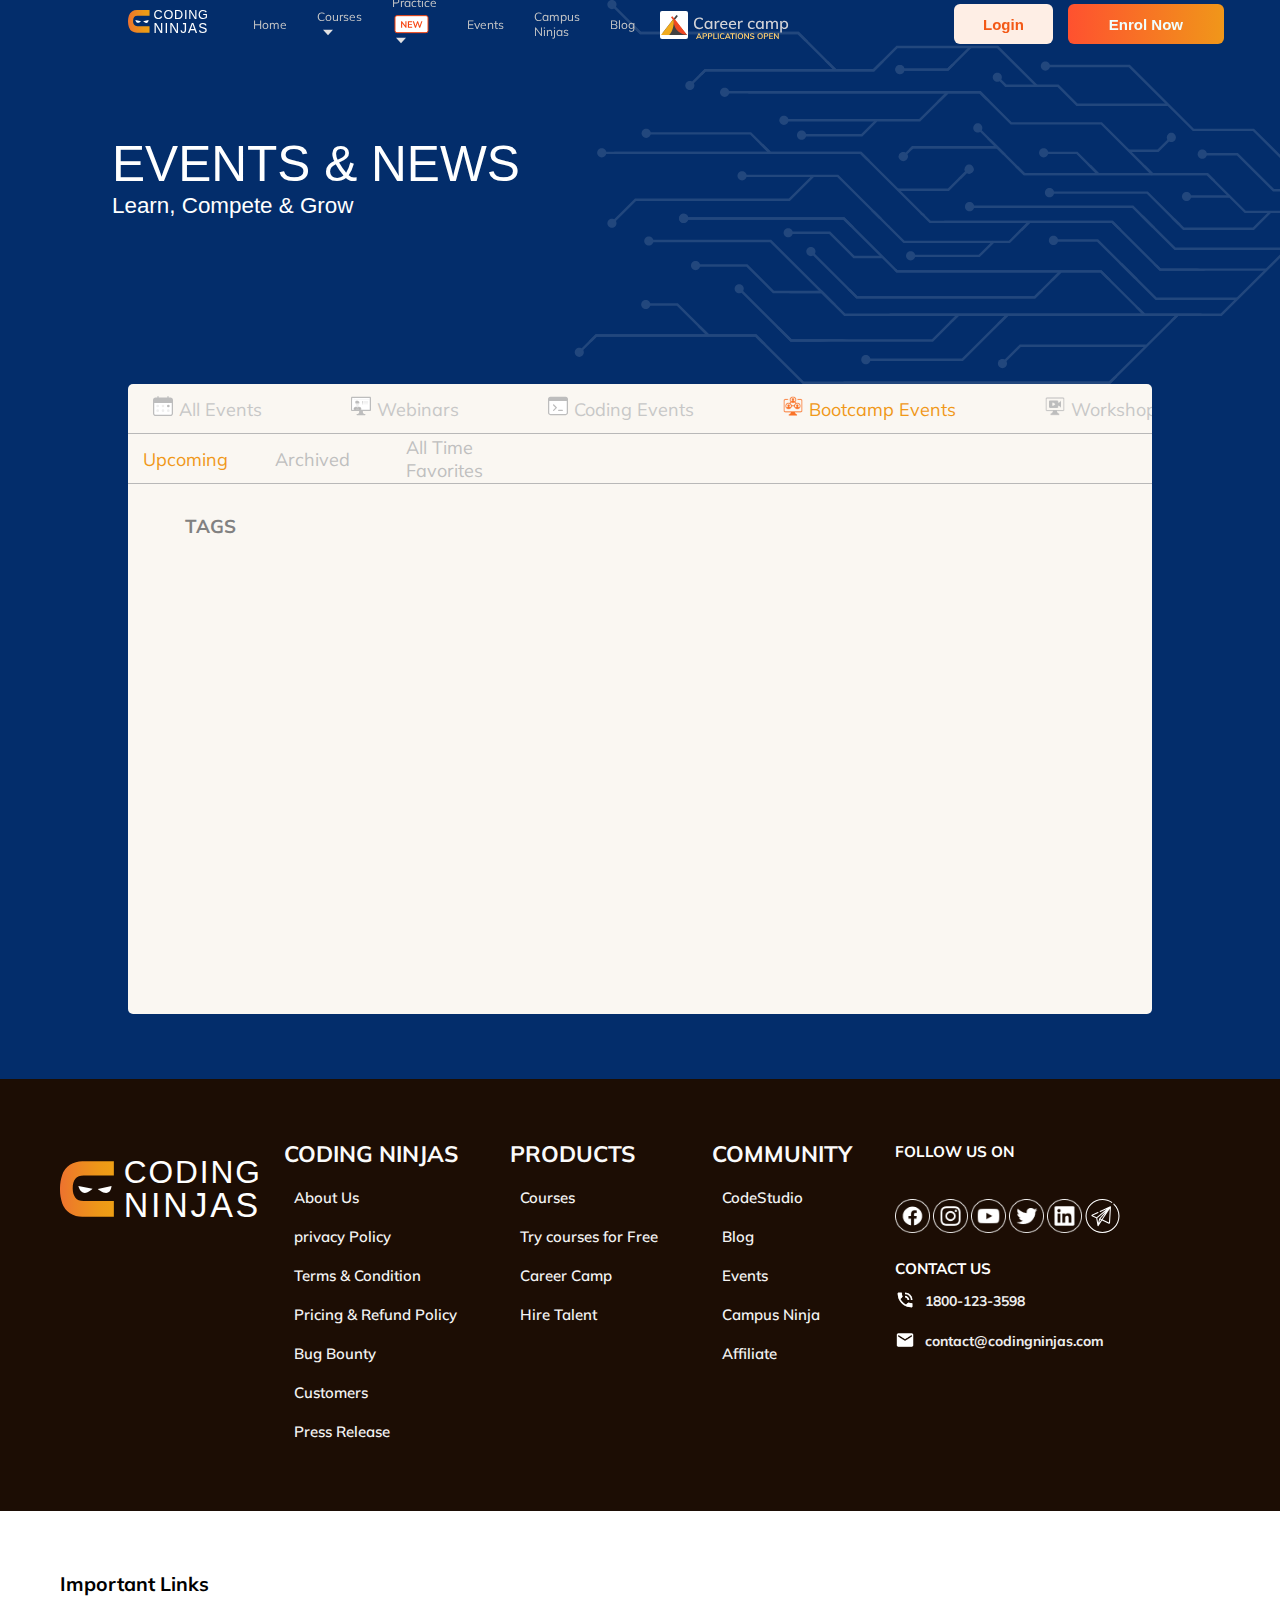
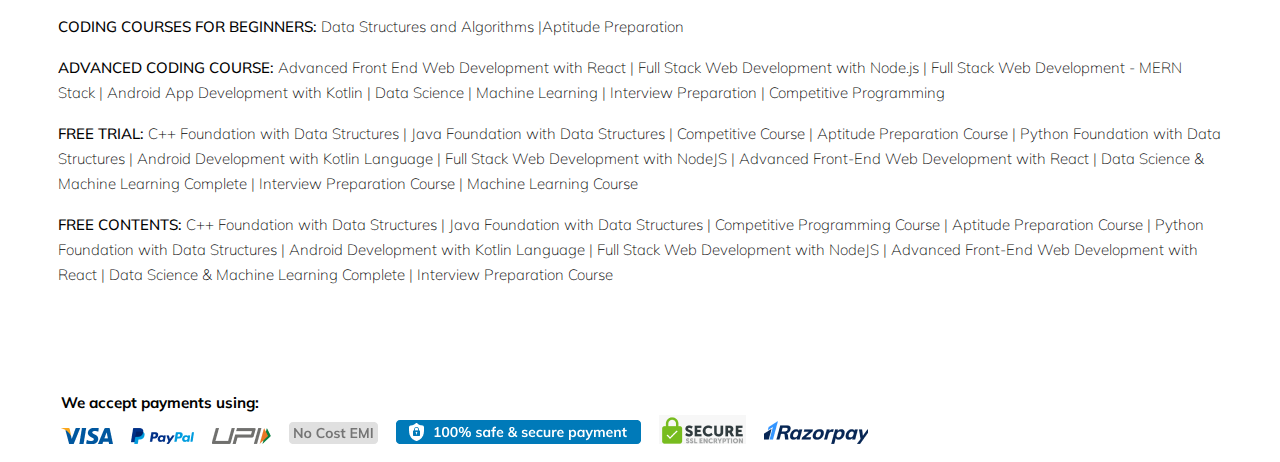
==== commit da51978e: "Fixed some Bugs" ====
--- a/Bootcamp.html
+++ b/Bootcamp.html
@@ -22,8 +22,8 @@
 
         <div class="nav-bar">
 
-            <div class="brand-name" style="cursor: pointer;"><a href="index.html"></a> <img
-                    src="Images/codeingNinjasLogo.svg" alt="Logo" class="logo"></a></div>
+            <div class="brand-name"><a href="index.html"> <img src="Images/codeingNinjasLogo.svg" alt="Logo"
+                        class="logo"></a></div>
 
             <a href="#" class="togglebutton">
                 <span class="bar"></span>
@@ -37,52 +37,118 @@
                     <li class="nav-item" id="courses"><a href="#">Courses<span id="path"><img src="Images/path-9515.svg"
                                     alt=""></span></a>
                         <div class="courses-dropdown hide">
-                            <p class="dropdown-header">
-                            <h3> Data structures and algorithms</h3>
-                            <p>
-                                Basic foundation of coding in Java/Python/C++. Ideal for students who
-                                are in 1st/2nd years of college or have ample till placements
-                            </p>
-                            </p>
-                            <p class="dropdown-header">
-                            <h3> Competitive Programming</h3>
-                            <p>
-                                Learn to write most efficient programmes & get ready to crack competitions on
-                                Codeforces, Topcoder, Hackerrank, Hackerearth Options available to start from DS&
-                                algo.
-                                Requires foundation coding knowledge
-                            </p>
-                            </p>
-                            <p class="dropdown-header">
-                            <h3>Interview Preparation</h3>
-                            <p>
-                                Learn how to crack coding interviews of top tech companies. Ideal for students whose
-                                placements or internship is 6-9 months away
-
-                            </p>
-                            </p>
-                            <p class="dropdown-header">
-                            <h3>Data Science & Machine Learning</h3>
-                            <p>
-                                Learn essential skills to derive actionable insights out of data using statistical
-                                techniques. Course options include starting from the basics of python and then
-                                learning data analytics. Recommended for those passionate about data science and
-                                ready
-                                to learn stats and advanced mathematics
-                            </p>
-                            </p>
-                            <p class="dropdown-header">
-                            <h3>Android Development</h3>
-                            <p>
-                                Learn how to build user-friendly and interactive android
-                                applications with Kotlin Courses options include starting from the basics of coding
-                                and
-                                then learning android.
-                                Recommended course for those passionate about developing applications for 2.5
-                                billion
-                                devices, earning a lucrative salary with a gentle learning curve
-                            </p>
-                            </p>
+                            <div class="courses-p">
+                                <p class="dropdown-header">
+                                <h3> <span class="icon"><img src="Images/Courses/dsalgo.svg" alt="" srcset=""></span>
+                                    Data
+                                    structures and algorithms</h3>
+                                <p>
+                                    Basic foundation of coding in Java/Python/C++. Ideal for students who
+                                    are in 1st/2nd years of college or have ample till placements
+                                </p>
+                                <p style="color: #F09819;">
+                                    Java <br>C++<br>Python
+                                </p>
+                                </p>
+                            </div>
+                            <div class="courses-p">
+                                <p class="dropdown-header">
+                                <h3> <span class="icon"><img src="Images/Courses/cp.svg" alt=""
+                                            srcset=""></span>Competitive
+                                    Programming</h3>
+
+                                <p>
+                                    Learn to write most efficient programmes & get ready to crack competitions on
+                                    Codeforces, Topcoder, Hackerrank, Hackerearth Options available to start from DS&
+                                    algo.
+                                    Requires foundation coding knowledge
+                                </p>
+                                <p style="color: #F09819;">
+                                    Competitive Programming
+                                </p>
+                                </p>
+                            </div>
+
+                            <div class="courses-p">
+                                <p class="dropdown-header">
+                                <h3> <span class="icon"><img src="Images/Courses/Interview.svg" alt="" srcset=""></span>
+                                    Interview Preparation</h3>
+                                <p>
+                                    Learn how to crack coding interviews of top tech companies. Ideal for students whose
+                                    placements or internship is 6-9 months away
+
+                                </p>
+
+                                <p style="color: #F09819;">
+                                    Interview Preparation<br>
+                                    Operating System<br>
+                                    Aptitude Preparation<br>
+                                </p>
+                                <p><b>Aptitude Preparation</b></p>
+                                </p>
+                            </div>
+
+
+                            <div class="courses-p">
+                                <p class="dropdown-header">
+                                <h3> <span class="icon"><img src="Images/Courses/web.svg" alt="" srcset=""></span>Web
+                                    Development</h3>
+                                <p>
+                                    Learn to build fully functional web applications. Course options include starting
+                                    from
+                                    the basics of coding and then learning web. Recommended course to do after data
+                                    structures / foundation
+                                </p>
+                                <b>Full Stack</b>
+                                <p style="color: #F09819;">
+                                    MERN Stack<br>
+                                    Full Stack Node.js<br>
+                                </p>
+                                <b>Front-End</b>
+                                <p style="color: #F09819;">
+                                    React
+                                </p>
+                                </p>
+                                </p>
+                            </div>
+
+                            <div class="courses-p">
+                                <p class="dropdown-header">
+                                <h3> <span class="icon"><img src="Images/Courses/data.svg" alt="" srcset=""></span>Data
+                                    Science & Machine Learning</h3>
+                                <p>
+                                    Learn essential skills to derive actionable insights out of data using statistical
+                                    techniques. Course options include starting from the basics of python and then
+                                    learning data analytics. Recommended for those passionate about data science and
+                                    ready
+                                    to learn stats and advanced mathematics
+                                </p>
+                                <p style="color: #F09819;">
+                                    Data Science & Machine Learning<br>
+                                    <br>
+                                    Machine Learning
+
+                                </p>
+                                </p>
+                            </div>
+                            <div class="courses-p">
+                                <p class="dropdown-header">
+                                <h3> <span class="icon"><img src="Images/Courses/android.svg" alt="" srcset=""></span>
+                                    Android Development</h3>
+                                <p>
+                                    Learn how to build user-friendly and interactive android
+                                    applications with Kotlin Courses options include starting from the basics of coding
+                                    and
+                                    then learning android.
+                                    Recommended course for those passionate about developing applications for 2.5
+                                    billion
+                                    devices, earning a lucrative salary with a gentle learning curve
+                                </p>
+                                <p style="color: #F09819;">
+                                    Android with Kotlin
+                                </p>
+                                </p>
+                            </div>
                         </div>
 
                     </li>
@@ -125,10 +191,8 @@
                 <button class="enroll-now btn-grad">Enrol Now</button>
             </div>
         </div>
-
-
-
     </section>
+
     <div class="circuit">
         <div class="events">
             <h1>EVENTS & NEWS</h1>
--- a/main.css
+++ b/main.css
@@ -231,25 +231,37 @@
 
 /* DROPDOWN MENU CODE STARTS HERE */
 
-#courses>.courses-dropdown {
-    display: flex;
-    flex-direction: column;
+.courses-dropdown {
+    display: flex;
+    flex-wrap: wrap;
+    flex-direction: row;
     position: absolute;
     background-color: #9921e8;
     background-image: linear-gradient(315deg, #2F154C 0%, #2F154C 74%);
     color: #eee;
     top: 50px;
     left: 200px;
-    width: 1100px;
-    z-index: -1;
     border-radius: 10px;
-    padding: 20px;
+    width: 100;
     opacity: 0;
     visibility: hidden;
 
-
-
-}
+}
+
+.courses-p {
+    /* background-color: red; */
+    margin: 20px;
+    width: 400px;
+}
+
+.courses-dropdown span img {
+    position: relative;
+
+    height: 20px;
+    margin-right: 5px;
+
+}
+
 
 #courses:hover>.courses-dropdown {
     opacity: 1;
@@ -461,6 +473,11 @@
     height: 50px;
     width: 110%;
     font-size: 18px;
+    overflow-x: auto;
+    overflow-y: hidden;
+    overflow: hidden;
+    white-space: nowrap;
+
     /* background-color: #9921e8; */
 
 }
@@ -470,16 +487,18 @@
     justify-content: space-between;
     align-items: center;
     /* background-color: #19f019; */
-    width: 80%;
+    width: 100%;
     height: 100%;
     cursor: pointer;
     margin-left: 15px;
+    padding: 10px;
 
 
 }
 
 .main-bar li {
     list-style: none;
+
 }
 
 .main-bar li a {
@@ -527,7 +546,7 @@
     /* background-color: #f35917; */
     height: 50px;
     width: 100%;
-    font-size: 18px;
+    font-size: 20px;
 
     /* background-color: #9921e8; */
 
@@ -558,6 +577,7 @@
     cursor: pointer;
     color: rgb(199, 199, 199);
     /* background-color: #03f3e7; */
+    font-size: 18px;
 }
 
 
@@ -1153,12 +1173,13 @@
     }
 
     .nav-bar {
-    
-        width:100%;
-        background-color: #2f154c;
+
+        width: 100%;
+        /* background-color: #2f154c; */
     }
 
     .nav-bar ul {
+        display: flexbox;
         flex-direction: column;
         background-color: #2f154c;
         width: 100vw;
@@ -1166,27 +1187,51 @@
         position: fixed;
         top: 3rem;
         left: 0;
-        
-    }
-
-
-    .navbar-list a:before{
+
+    }
+
+
+    .navbar-list a:before {
         display: none;
     }
 
 
-    .navbar-links.active{
+    .navbar-links.active {
         display: flex;
     }
 
 
 
-    .main-bar.active{
+    .main-bar.active {
         display: none;
     }
 
     /* hamburger ends here */
 
+    .button {
+        width: 100%;
+    }
+
+    .button .login {
+        display: block;
+        position: absolute;
+        right: .1vw;
+        top: .3rem;
+
+    }
+
+    .enroll-now {
+        display: none;
+        position: absolute;
+        top: 20rem;
+        left: 10px;
+        width: 110px;
+        margin-top: 10px;
+    }
+
+    .active {
+        display: block;
+    }
 
     body {
         justify-content: flex-start;
@@ -1202,13 +1247,13 @@
 
 
 
-    
+
     .brand-name {
         width: 100%;
-        background-color: #2f154c;
-    }
-
-    
+        background-color: #032d6b;
+    }
+
+
     .brand-name img {
         height: 35px;
         display: block;
@@ -1228,6 +1273,56 @@
     }
 
 
+    .practice .practice-dropdown {
+        position: absolute;
+        left: 8rem;
+        top: 6.8rem;
+        border-top: 4px solid #f35917;
+
+    }
+
+    
+    .courses-dropdown {
+        
+        flex-direction: column;
+        border-top: 4px solid #f35917;
+        justify-content: center;
+        align-items: center;
+        overflow-x: auto;
+        overflow-y: auto;
+        white-space: nowrap;
+        overflow: hidden;
+        left: 10rem;
+        width: 50vw;
+      
+    }
+    .dropdown-header p{
+        flex-wrap: wrap;
+    }
+.courses-p{
+    display: flex;
+    flex-direction: column;
+    flex-wrap: wrap;
+    overflow-y: auto;
+        white-space: nowrap;
+        overflow: hidden;
+}
+    .courses-dropdown p {
+       
+        padding: 5px;
+      
+
+    }
+    
+   
+    .courses-dropdown span img {
+        position: relative;
+        top: 5px;
+        height: 20px;
+        margin-right: 5px;
+        /* background-color: #F09819; */
+    }
+
     .circuit {
         display: flexbox;
         justify-content: center;
@@ -1289,15 +1384,23 @@
 
 
     .section2 .main-bar {
-        width: 100vw;
-
+        width: 100%;
     }
 
     .main-bar ul {
-        /* background-color: #032d6b; */
+        /* background-color: #696b03; */
         width: 100%;
-        padding: 0;
-        margin-left: 2px;
+        margin: 0 10px;
+        overflow-x: auto;
+        overflow-y: hidden;
+        white-space: nowrap;
+        overflow: hidden;
+    }
+
+    .main-bar li {
+
+padding-right: 10px;
+        margin-right: 25px;
     }
 
     .tag-container {
@@ -1317,6 +1420,8 @@
 
     .main-bar2 li {
         display: flex;
+
+
         /* background-color: #1c0d04; */
 
     }
